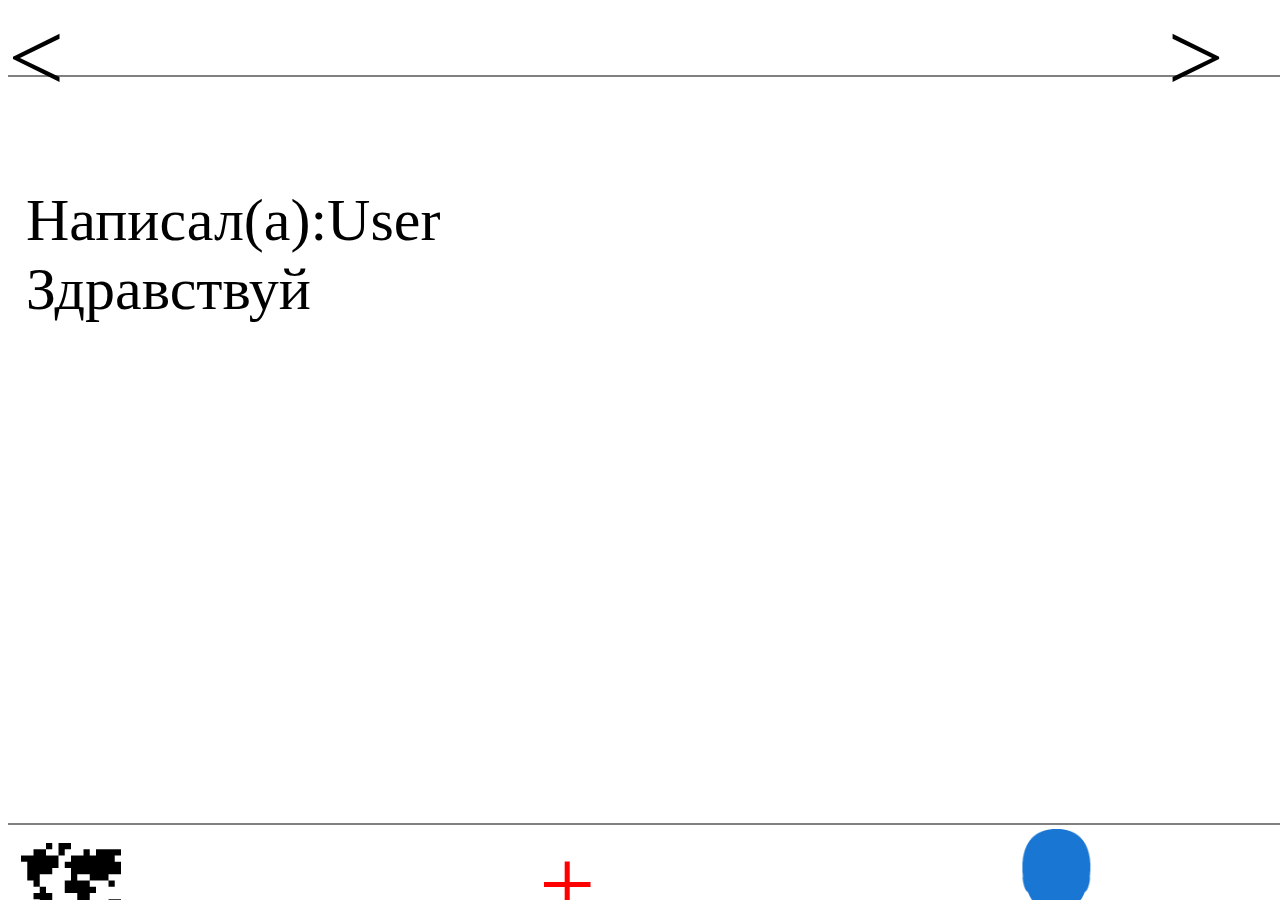
==== index.html @ 8b364e6c "Initial commit" ====
<!DOCTYPE html>
<html>
<head>
	<title>Text-Stories</title>
	<meta charset="utf-8">
	<link rel="stylesheet" type="text/css" href="index.css">
	<script type="text/javascript" src="index.js"></script>
</head>
<body onload="tell('zero')">
<div><p id="user"></p></div>

<ui style="position: fixed; top: 0; height: 5%; width: 100%; background-color: white; border-bottom: 2px solid grey; padding-bottom: 30px;">
	<li style="display: inline-block; font-size: 100px" onclick="next_tap('l')"><</li>
	<li style="display: inline-block; margin-left: 85%; font-size: 100px" onclick="next_tap('r')">></li>
    </ui>

<ui style="position: fixed;bottom: 0; height: 5%; width: 100%; background-color: white; border-top: 2px solid grey; padding-bottom: 30px;">
	<li style="display: inline-block; font-size: 100px; margin-left: 1%;" onclick="window.location='map.php'">🗺</li>
	<li style="display: inline-block; margin-left: 31.5%; font-size: 100px; color: red;" onclick="window.location='./story/'">+</li>
<li style="display: inline-block; margin-left: 30%; font-size: 100px" onclick="window.location='/user/'">👤</li>
    </ui>
</body>
</html>
---- index.css ----
p{
		position: center;
		height: 100%;
		min-width: 10%;
		padding: 20% 0px 10px 10px;
	}
	body{
		font-size: 60px
	}
	li {
    list-style-type: none; /* Убираем маркеры */
   }
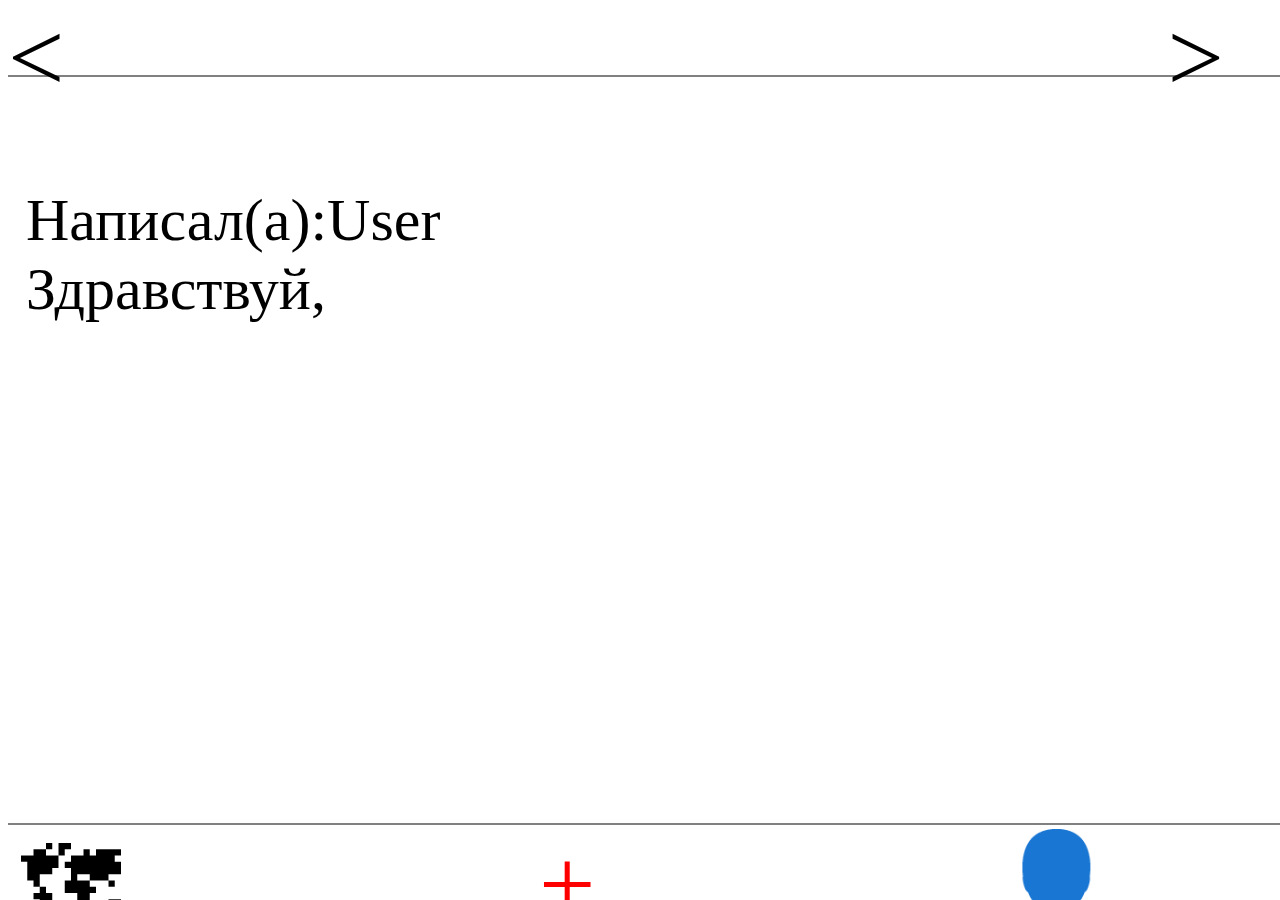
==== commit ce894476: "updated navigation bars; moved to index.css" ====
--- a/index.html
+++ b/index.html
@@ -9,15 +9,15 @@
 <body onload="tell('zero')">
 <div><p id="user"></p></div>
 
-<ui style="position: fixed; top: 0; height: 5%; width: 100%; background-color: white; border-bottom: 2px solid grey; padding-bottom: 30px;">
+<ui class="navbar-top">
 	<li style="display: inline-block; font-size: 100px" onclick="next_tap('l')"><</li>
 	<li style="display: inline-block; margin-left: 85%; font-size: 100px" onclick="next_tap('r')">></li>
-    </ui>
+</ui>
 
-<ui style="position: fixed;bottom: 0; height: 5%; width: 100%; background-color: white; border-top: 2px solid grey; padding-bottom: 30px;">
+<ui class="navbar-bottom">
 	<li style="display: inline-block; font-size: 100px; margin-left: 1%;" onclick="window.location='map.php'">🗺</li>
 	<li style="display: inline-block; margin-left: 31.5%; font-size: 100px; color: red;" onclick="window.location='./story/'">+</li>
-<li style="display: inline-block; margin-left: 30%; font-size: 100px" onclick="window.location='/user/'">👤</li>
-    </ui>
+	<li style="display: inline-block; margin-left: 30%; font-size: 100px" onclick="window.location='/user/'">👤</li>
+</ui>
 </body>
 </html>--- a/index.css
+++ b/index.css
@@ -9,4 +9,24 @@
 	}
 	li {
     list-style-type: none; /* Убираем маркеры */
-   }+   }
+
+	.navbar-top{
+		position: fixed;
+		height: 5%;
+		width: 100%;
+		background-color: white;
+		padding-bottom: 30px;
+		top:0;
+		border-bottom: gray solid 2px;
+	}
+
+	.navbar-bottom{
+		position: fixed;
+		height: 5%;
+		width: 100%;
+		background-color: white;
+		padding-bottom: 30px;
+		bottom:0;
+		border-top: gray solid 2px;
+	}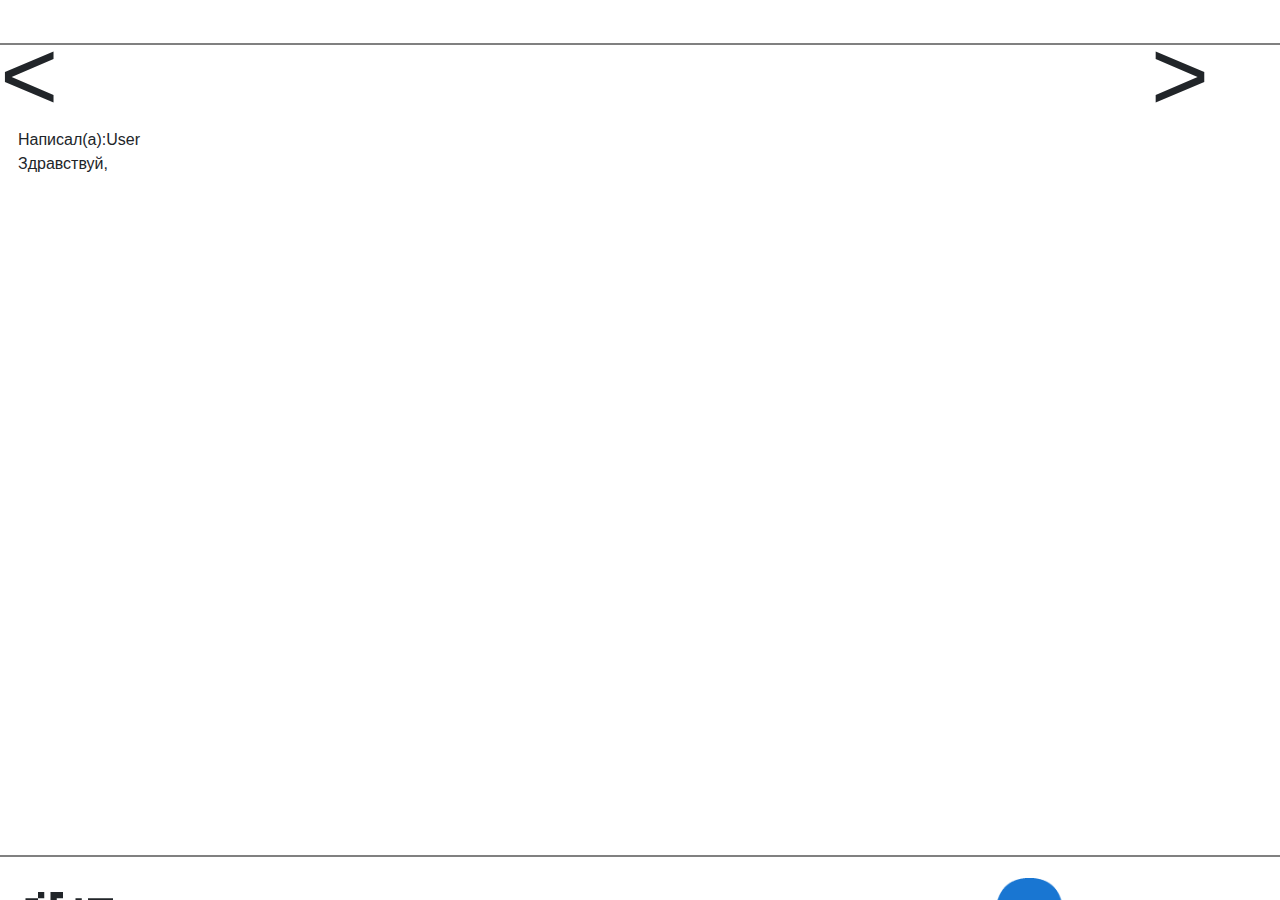
==== commit 584961cd: "Use of reboot and grid" ====
--- a/index.html
+++ b/index.html
@@ -3,8 +3,10 @@
 <head>
 	<title>Text-Stories</title>
 	<meta charset="utf-8">
-	<link rel="stylesheet" type="text/css" href="index.css">
-	<script type="text/javascript" src="index.js"></script>
+	<link rel="stylesheet" type="text/css" href="static/index.css">
+    <link rel="stylesheet" type="text/css" href="static/b-reboot.min.css">
+    <link rel="stylesheet" type="text/css" href="static/b-grid.min.css">
+	<script type="text/javascript" src="static/index.js"></script>
 </head>
 <body onload="tell('zero')">
 <div><p id="user"></p></div>
--- a/static/index.css
+++ b/static/index.css
@@ -0,0 +1,32 @@
+	p{
+		position: center;
+		height: 100%;
+		min-width: 10%;
+		padding: 20% 0px 10px 10px;
+	}
+	body{
+		font-size: 60px
+	}
+	li {
+    list-style-type: none; /* Убираем маркеры */
+   }
+
+	.navbar-top{
+		position: fixed;
+		height: 5%;
+		width: 100%;
+		background-color: white;
+		padding-bottom: 30px;
+		top:0;
+		border-bottom: gray solid 2px;
+	}
+
+	.navbar-bottom{
+		position: fixed;
+		height: 5%;
+		width: 100%;
+		background-color: white;
+		padding-bottom: 30px;
+		bottom:0;
+		border-top: gray solid 2px;
+	}--- a/static/b-reboot.min.css
+++ b/static/b-reboot.min.css
@@ -0,0 +1,8 @@
+/*!
+ * Bootstrap Reboot v4.0.0 (https://getbootstrap.com)
+ * Copyright 2011-2018 The Bootstrap Authors
+ * Copyright 2011-2018 Twitter, Inc.
+ * Licensed under MIT (https://github.com/twbs/bootstrap/blob/master/LICENSE)
+ * Forked from Normalize.css, licensed MIT (https://github.com/necolas/normalize.css/blob/master/LICENSE.md)
+ */*,::after,::before{box-sizing:border-box}html{font-family:sans-serif;line-height:1.15;-webkit-text-size-adjust:100%;-ms-text-size-adjust:100%;-ms-overflow-style:scrollbar;-webkit-tap-highlight-color:transparent}@-ms-viewport{width:device-width}article,aside,dialog,figcaption,figure,footer,header,hgroup,main,nav,section{display:block}body{margin:0;font-family:-apple-system,BlinkMacSystemFont,"Segoe UI",Roboto,"Helvetica Neue",Arial,sans-serif,"Apple Color Emoji","Segoe UI Emoji","Segoe UI Symbol";font-size:1rem;font-weight:400;line-height:1.5;color:#212529;text-align:left;background-color:#fff}[tabindex="-1"]:focus{outline:0!important}hr{box-sizing:content-box;height:0;overflow:visible}h1,h2,h3,h4,h5,h6{margin-top:0;margin-bottom:.5rem}p{margin-top:0;margin-bottom:1rem}abbr[data-original-title],abbr[title]{text-decoration:underline;-webkit-text-decoration:underline dotted;text-decoration:underline dotted;cursor:help;border-bottom:0}address{margin-bottom:1rem;font-style:normal;line-height:inherit}dl,ol,ul{margin-top:0;margin-bottom:1rem}ol ol,ol ul,ul ol,ul ul{margin-bottom:0}dt{font-weight:700}dd{margin-bottom:.5rem;margin-left:0}blockquote{margin:0 0 1rem}dfn{font-style:italic}b,strong{font-weight:bolder}small{font-size:80%}sub,sup{position:relative;font-size:75%;line-height:0;vertical-align:baseline}sub{bottom:-.25em}sup{top:-.5em}a{color:#007bff;text-decoration:none;background-color:transparent;-webkit-text-decoration-skip:objects}a:hover{color:#0056b3;text-decoration:underline}a:not([href]):not([tabindex]){color:inherit;text-decoration:none}a:not([href]):not([tabindex]):focus,a:not([href]):not([tabindex]):hover{color:inherit;text-decoration:none}a:not([href]):not([tabindex]):focus{outline:0}code,kbd,pre,samp{font-family:monospace,monospace;font-size:1em}pre{margin-top:0;margin-bottom:1rem;overflow:auto;-ms-overflow-style:scrollbar}figure{margin:0 0 1rem}img{vertical-align:middle;border-style:none}svg:not(:root){overflow:hidden}table{border-collapse:collapse}caption{padding-top:.75rem;padding-bottom:.75rem;color:#6c757d;text-align:left;caption-side:bottom}th{text-align:inherit}label{display:inline-block;margin-bottom:.5rem}button{border-radius:0}button:focus{outline:1px dotted;outline:5px auto -webkit-focus-ring-color}button,input,optgroup,select,textarea{margin:0;font-family:inherit;font-size:inherit;line-height:inherit}button,input{overflow:visible}button,select{text-transform:none}[type=reset],[type=submit],button,html [type=button]{-webkit-appearance:button}[type=button]::-moz-focus-inner,[type=reset]::-moz-focus-inner,[type=submit]::-moz-focus-inner,button::-moz-focus-inner{padding:0;border-style:none}input[type=checkbox],input[type=radio]{box-sizing:border-box;padding:0}input[type=date],input[type=datetime-local],input[type=month],input[type=time]{-webkit-appearance:listbox}textarea{overflow:auto;resize:vertical}fieldset{min-width:0;padding:0;margin:0;border:0}legend{display:block;width:100%;max-width:100%;padding:0;margin-bottom:.5rem;font-size:1.5rem;line-height:inherit;color:inherit;white-space:normal}progress{vertical-align:baseline}[type=number]::-webkit-inner-spin-button,[type=number]::-webkit-outer-spin-button{height:auto}[type=search]{outline-offset:-2px;-webkit-appearance:none}[type=search]::-webkit-search-cancel-button,[type=search]::-webkit-search-decoration{-webkit-appearance:none}::-webkit-file-upload-button{font:inherit;-webkit-appearance:button}output{display:inline-block}summary{display:list-item;cursor:pointer}template{display:none}[hidden]{display:none!important}
+/*# sourceMappingURL=b-reboot.min.css.map */--- a/static/b-grid.min.css
+++ b/static/b-grid.min.css
@@ -0,0 +1,7 @@
+/*!
+ * Bootstrap Grid v4.0.0 (https://getbootstrap.com)
+ * Copyright 2011-2018 The Bootstrap Authors
+ * Copyright 2011-2018 Twitter, Inc.
+ * Licensed under MIT (https://github.com/twbs/bootstrap/blob/master/LICENSE)
+ */@-ms-viewport{width:device-width}html{box-sizing:border-box;-ms-overflow-style:scrollbar}*,::after,::before{box-sizing:inherit}.container{width:100%;padding-right:15px;padding-left:15px;margin-right:auto;margin-left:auto}@media (min-width:576px){.container{max-width:540px}}@media (min-width:768px){.container{max-width:720px}}@media (min-width:992px){.container{max-width:960px}}@media (min-width:1200px){.container{max-width:1140px}}.container-fluid{width:100%;padding-right:15px;padding-left:15px;margin-right:auto;margin-left:auto}.row{display:-webkit-box;display:-ms-flexbox;display:flex;-ms-flex-wrap:wrap;flex-wrap:wrap;margin-right:-15px;margin-left:-15px}.no-gutters{margin-right:0;margin-left:0}.no-gutters>.col,.no-gutters>[class*=col-]{padding-right:0;padding-left:0}.col,.col-1,.col-10,.col-11,.col-12,.col-2,.col-3,.col-4,.col-5,.col-6,.col-7,.col-8,.col-9,.col-auto,.col-lg,.col-lg-1,.col-lg-10,.col-lg-11,.col-lg-12,.col-lg-2,.col-lg-3,.col-lg-4,.col-lg-5,.col-lg-6,.col-lg-7,.col-lg-8,.col-lg-9,.col-lg-auto,.col-md,.col-md-1,.col-md-10,.col-md-11,.col-md-12,.col-md-2,.col-md-3,.col-md-4,.col-md-5,.col-md-6,.col-md-7,.col-md-8,.col-md-9,.col-md-auto,.col-sm,.col-sm-1,.col-sm-10,.col-sm-11,.col-sm-12,.col-sm-2,.col-sm-3,.col-sm-4,.col-sm-5,.col-sm-6,.col-sm-7,.col-sm-8,.col-sm-9,.col-sm-auto,.col-xl,.col-xl-1,.col-xl-10,.col-xl-11,.col-xl-12,.col-xl-2,.col-xl-3,.col-xl-4,.col-xl-5,.col-xl-6,.col-xl-7,.col-xl-8,.col-xl-9,.col-xl-auto{position:relative;width:100%;min-height:1px;padding-right:15px;padding-left:15px}.col{-ms-flex-preferred-size:0;flex-basis:0;-webkit-box-flex:1;-ms-flex-positive:1;flex-grow:1;max-width:100%}.col-auto{-webkit-box-flex:0;-ms-flex:0 0 auto;flex:0 0 auto;width:auto;max-width:none}.col-1{-webkit-box-flex:0;-ms-flex:0 0 8.333333%;flex:0 0 8.333333%;max-width:8.333333%}.col-2{-webkit-box-flex:0;-ms-flex:0 0 16.666667%;flex:0 0 16.666667%;max-width:16.666667%}.col-3{-webkit-box-flex:0;-ms-flex:0 0 25%;flex:0 0 25%;max-width:25%}.col-4{-webkit-box-flex:0;-ms-flex:0 0 33.333333%;flex:0 0 33.333333%;max-width:33.333333%}.col-5{-webkit-box-flex:0;-ms-flex:0 0 41.666667%;flex:0 0 41.666667%;max-width:41.666667%}.col-6{-webkit-box-flex:0;-ms-flex:0 0 50%;flex:0 0 50%;max-width:50%}.col-7{-webkit-box-flex:0;-ms-flex:0 0 58.333333%;flex:0 0 58.333333%;max-width:58.333333%}.col-8{-webkit-box-flex:0;-ms-flex:0 0 66.666667%;flex:0 0 66.666667%;max-width:66.666667%}.col-9{-webkit-box-flex:0;-ms-flex:0 0 75%;flex:0 0 75%;max-width:75%}.col-10{-webkit-box-flex:0;-ms-flex:0 0 83.333333%;flex:0 0 83.333333%;max-width:83.333333%}.col-11{-webkit-box-flex:0;-ms-flex:0 0 91.666667%;flex:0 0 91.666667%;max-width:91.666667%}.col-12{-webkit-box-flex:0;-ms-flex:0 0 100%;flex:0 0 100%;max-width:100%}.order-first{-webkit-box-ordinal-group:0;-ms-flex-order:-1;order:-1}.order-last{-webkit-box-ordinal-group:14;-ms-flex-order:13;order:13}.order-0{-webkit-box-ordinal-group:1;-ms-flex-order:0;order:0}.order-1{-webkit-box-ordinal-group:2;-ms-flex-order:1;order:1}.order-2{-webkit-box-ordinal-group:3;-ms-flex-order:2;order:2}.order-3{-webkit-box-ordinal-group:4;-ms-flex-order:3;order:3}.order-4{-webkit-box-ordinal-group:5;-ms-flex-order:4;order:4}.order-5{-webkit-box-ordinal-group:6;-ms-flex-order:5;order:5}.order-6{-webkit-box-ordinal-group:7;-ms-flex-order:6;order:6}.order-7{-webkit-box-ordinal-group:8;-ms-flex-order:7;order:7}.order-8{-webkit-box-ordinal-group:9;-ms-flex-order:8;order:8}.order-9{-webkit-box-ordinal-group:10;-ms-flex-order:9;order:9}.order-10{-webkit-box-ordinal-group:11;-ms-flex-order:10;order:10}.order-11{-webkit-box-ordinal-group:12;-ms-flex-order:11;order:11}.order-12{-webkit-box-ordinal-group:13;-ms-flex-order:12;order:12}.offset-1{margin-left:8.333333%}.offset-2{margin-left:16.666667%}.offset-3{margin-left:25%}.offset-4{margin-left:33.333333%}.offset-5{margin-left:41.666667%}.offset-6{margin-left:50%}.offset-7{margin-left:58.333333%}.offset-8{margin-left:66.666667%}.offset-9{margin-left:75%}.offset-10{margin-left:83.333333%}.offset-11{margin-left:91.666667%}@media (min-width:576px){.col-sm{-ms-flex-preferred-size:0;flex-basis:0;-webkit-box-flex:1;-ms-flex-positive:1;flex-grow:1;max-width:100%}.col-sm-auto{-webkit-box-flex:0;-ms-flex:0 0 auto;flex:0 0 auto;width:auto;max-width:none}.col-sm-1{-webkit-box-flex:0;-ms-flex:0 0 8.333333%;flex:0 0 8.333333%;max-width:8.333333%}.col-sm-2{-webkit-box-flex:0;-ms-flex:0 0 16.666667%;flex:0 0 16.666667%;max-width:16.666667%}.col-sm-3{-webkit-box-flex:0;-ms-flex:0 0 25%;flex:0 0 25%;max-width:25%}.col-sm-4{-webkit-box-flex:0;-ms-flex:0 0 33.333333%;flex:0 0 33.333333%;max-width:33.333333%}.col-sm-5{-webkit-box-flex:0;-ms-flex:0 0 41.666667%;flex:0 0 41.666667%;max-width:41.666667%}.col-sm-6{-webkit-box-flex:0;-ms-flex:0 0 50%;flex:0 0 50%;max-width:50%}.col-sm-7{-webkit-box-flex:0;-ms-flex:0 0 58.333333%;flex:0 0 58.333333%;max-width:58.333333%}.col-sm-8{-webkit-box-flex:0;-ms-flex:0 0 66.666667%;flex:0 0 66.666667%;max-width:66.666667%}.col-sm-9{-webkit-box-flex:0;-ms-flex:0 0 75%;flex:0 0 75%;max-width:75%}.col-sm-10{-webkit-box-flex:0;-ms-flex:0 0 83.333333%;flex:0 0 83.333333%;max-width:83.333333%}.col-sm-11{-webkit-box-flex:0;-ms-flex:0 0 91.666667%;flex:0 0 91.666667%;max-width:91.666667%}.col-sm-12{-webkit-box-flex:0;-ms-flex:0 0 100%;flex:0 0 100%;max-width:100%}.order-sm-first{-webkit-box-ordinal-group:0;-ms-flex-order:-1;order:-1}.order-sm-last{-webkit-box-ordinal-group:14;-ms-flex-order:13;order:13}.order-sm-0{-webkit-box-ordinal-group:1;-ms-flex-order:0;order:0}.order-sm-1{-webkit-box-ordinal-group:2;-ms-flex-order:1;order:1}.order-sm-2{-webkit-box-ordinal-group:3;-ms-flex-order:2;order:2}.order-sm-3{-webkit-box-ordinal-group:4;-ms-flex-order:3;order:3}.order-sm-4{-webkit-box-ordinal-group:5;-ms-flex-order:4;order:4}.order-sm-5{-webkit-box-ordinal-group:6;-ms-flex-order:5;order:5}.order-sm-6{-webkit-box-ordinal-group:7;-ms-flex-order:6;order:6}.order-sm-7{-webkit-box-ordinal-group:8;-ms-flex-order:7;order:7}.order-sm-8{-webkit-box-ordinal-group:9;-ms-flex-order:8;order:8}.order-sm-9{-webkit-box-ordinal-group:10;-ms-flex-order:9;order:9}.order-sm-10{-webkit-box-ordinal-group:11;-ms-flex-order:10;order:10}.order-sm-11{-webkit-box-ordinal-group:12;-ms-flex-order:11;order:11}.order-sm-12{-webkit-box-ordinal-group:13;-ms-flex-order:12;order:12}.offset-sm-0{margin-left:0}.offset-sm-1{margin-left:8.333333%}.offset-sm-2{margin-left:16.666667%}.offset-sm-3{margin-left:25%}.offset-sm-4{margin-left:33.333333%}.offset-sm-5{margin-left:41.666667%}.offset-sm-6{margin-left:50%}.offset-sm-7{margin-left:58.333333%}.offset-sm-8{margin-left:66.666667%}.offset-sm-9{margin-left:75%}.offset-sm-10{margin-left:83.333333%}.offset-sm-11{margin-left:91.666667%}}@media (min-width:768px){.col-md{-ms-flex-preferred-size:0;flex-basis:0;-webkit-box-flex:1;-ms-flex-positive:1;flex-grow:1;max-width:100%}.col-md-auto{-webkit-box-flex:0;-ms-flex:0 0 auto;flex:0 0 auto;width:auto;max-width:none}.col-md-1{-webkit-box-flex:0;-ms-flex:0 0 8.333333%;flex:0 0 8.333333%;max-width:8.333333%}.col-md-2{-webkit-box-flex:0;-ms-flex:0 0 16.666667%;flex:0 0 16.666667%;max-width:16.666667%}.col-md-3{-webkit-box-flex:0;-ms-flex:0 0 25%;flex:0 0 25%;max-width:25%}.col-md-4{-webkit-box-flex:0;-ms-flex:0 0 33.333333%;flex:0 0 33.333333%;max-width:33.333333%}.col-md-5{-webkit-box-flex:0;-ms-flex:0 0 41.666667%;flex:0 0 41.666667%;max-width:41.666667%}.col-md-6{-webkit-box-flex:0;-ms-flex:0 0 50%;flex:0 0 50%;max-width:50%}.col-md-7{-webkit-box-flex:0;-ms-flex:0 0 58.333333%;flex:0 0 58.333333%;max-width:58.333333%}.col-md-8{-webkit-box-flex:0;-ms-flex:0 0 66.666667%;flex:0 0 66.666667%;max-width:66.666667%}.col-md-9{-webkit-box-flex:0;-ms-flex:0 0 75%;flex:0 0 75%;max-width:75%}.col-md-10{-webkit-box-flex:0;-ms-flex:0 0 83.333333%;flex:0 0 83.333333%;max-width:83.333333%}.col-md-11{-webkit-box-flex:0;-ms-flex:0 0 91.666667%;flex:0 0 91.666667%;max-width:91.666667%}.col-md-12{-webkit-box-flex:0;-ms-flex:0 0 100%;flex:0 0 100%;max-width:100%}.order-md-first{-webkit-box-ordinal-group:0;-ms-flex-order:-1;order:-1}.order-md-last{-webkit-box-ordinal-group:14;-ms-flex-order:13;order:13}.order-md-0{-webkit-box-ordinal-group:1;-ms-flex-order:0;order:0}.order-md-1{-webkit-box-ordinal-group:2;-ms-flex-order:1;order:1}.order-md-2{-webkit-box-ordinal-group:3;-ms-flex-order:2;order:2}.order-md-3{-webkit-box-ordinal-group:4;-ms-flex-order:3;order:3}.order-md-4{-webkit-box-ordinal-group:5;-ms-flex-order:4;order:4}.order-md-5{-webkit-box-ordinal-group:6;-ms-flex-order:5;order:5}.order-md-6{-webkit-box-ordinal-group:7;-ms-flex-order:6;order:6}.order-md-7{-webkit-box-ordinal-group:8;-ms-flex-order:7;order:7}.order-md-8{-webkit-box-ordinal-group:9;-ms-flex-order:8;order:8}.order-md-9{-webkit-box-ordinal-group:10;-ms-flex-order:9;order:9}.order-md-10{-webkit-box-ordinal-group:11;-ms-flex-order:10;order:10}.order-md-11{-webkit-box-ordinal-group:12;-ms-flex-order:11;order:11}.order-md-12{-webkit-box-ordinal-group:13;-ms-flex-order:12;order:12}.offset-md-0{margin-left:0}.offset-md-1{margin-left:8.333333%}.offset-md-2{margin-left:16.666667%}.offset-md-3{margin-left:25%}.offset-md-4{margin-left:33.333333%}.offset-md-5{margin-left:41.666667%}.offset-md-6{margin-left:50%}.offset-md-7{margin-left:58.333333%}.offset-md-8{margin-left:66.666667%}.offset-md-9{margin-left:75%}.offset-md-10{margin-left:83.333333%}.offset-md-11{margin-left:91.666667%}}@media (min-width:992px){.col-lg{-ms-flex-preferred-size:0;flex-basis:0;-webkit-box-flex:1;-ms-flex-positive:1;flex-grow:1;max-width:100%}.col-lg-auto{-webkit-box-flex:0;-ms-flex:0 0 auto;flex:0 0 auto;width:auto;max-width:none}.col-lg-1{-webkit-box-flex:0;-ms-flex:0 0 8.333333%;flex:0 0 8.333333%;max-width:8.333333%}.col-lg-2{-webkit-box-flex:0;-ms-flex:0 0 16.666667%;flex:0 0 16.666667%;max-width:16.666667%}.col-lg-3{-webkit-box-flex:0;-ms-flex:0 0 25%;flex:0 0 25%;max-width:25%}.col-lg-4{-webkit-box-flex:0;-ms-flex:0 0 33.333333%;flex:0 0 33.333333%;max-width:33.333333%}.col-lg-5{-webkit-box-flex:0;-ms-flex:0 0 41.666667%;flex:0 0 41.666667%;max-width:41.666667%}.col-lg-6{-webkit-box-flex:0;-ms-flex:0 0 50%;flex:0 0 50%;max-width:50%}.col-lg-7{-webkit-box-flex:0;-ms-flex:0 0 58.333333%;flex:0 0 58.333333%;max-width:58.333333%}.col-lg-8{-webkit-box-flex:0;-ms-flex:0 0 66.666667%;flex:0 0 66.666667%;max-width:66.666667%}.col-lg-9{-webkit-box-flex:0;-ms-flex:0 0 75%;flex:0 0 75%;max-width:75%}.col-lg-10{-webkit-box-flex:0;-ms-flex:0 0 83.333333%;flex:0 0 83.333333%;max-width:83.333333%}.col-lg-11{-webkit-box-flex:0;-ms-flex:0 0 91.666667%;flex:0 0 91.666667%;max-width:91.666667%}.col-lg-12{-webkit-box-flex:0;-ms-flex:0 0 100%;flex:0 0 100%;max-width:100%}.order-lg-first{-webkit-box-ordinal-group:0;-ms-flex-order:-1;order:-1}.order-lg-last{-webkit-box-ordinal-group:14;-ms-flex-order:13;order:13}.order-lg-0{-webkit-box-ordinal-group:1;-ms-flex-order:0;order:0}.order-lg-1{-webkit-box-ordinal-group:2;-ms-flex-order:1;order:1}.order-lg-2{-webkit-box-ordinal-group:3;-ms-flex-order:2;order:2}.order-lg-3{-webkit-box-ordinal-group:4;-ms-flex-order:3;order:3}.order-lg-4{-webkit-box-ordinal-group:5;-ms-flex-order:4;order:4}.order-lg-5{-webkit-box-ordinal-group:6;-ms-flex-order:5;order:5}.order-lg-6{-webkit-box-ordinal-group:7;-ms-flex-order:6;order:6}.order-lg-7{-webkit-box-ordinal-group:8;-ms-flex-order:7;order:7}.order-lg-8{-webkit-box-ordinal-group:9;-ms-flex-order:8;order:8}.order-lg-9{-webkit-box-ordinal-group:10;-ms-flex-order:9;order:9}.order-lg-10{-webkit-box-ordinal-group:11;-ms-flex-order:10;order:10}.order-lg-11{-webkit-box-ordinal-group:12;-ms-flex-order:11;order:11}.order-lg-12{-webkit-box-ordinal-group:13;-ms-flex-order:12;order:12}.offset-lg-0{margin-left:0}.offset-lg-1{margin-left:8.333333%}.offset-lg-2{margin-left:16.666667%}.offset-lg-3{margin-left:25%}.offset-lg-4{margin-left:33.333333%}.offset-lg-5{margin-left:41.666667%}.offset-lg-6{margin-left:50%}.offset-lg-7{margin-left:58.333333%}.offset-lg-8{margin-left:66.666667%}.offset-lg-9{margin-left:75%}.offset-lg-10{margin-left:83.333333%}.offset-lg-11{margin-left:91.666667%}}@media (min-width:1200px){.col-xl{-ms-flex-preferred-size:0;flex-basis:0;-webkit-box-flex:1;-ms-flex-positive:1;flex-grow:1;max-width:100%}.col-xl-auto{-webkit-box-flex:0;-ms-flex:0 0 auto;flex:0 0 auto;width:auto;max-width:none}.col-xl-1{-webkit-box-flex:0;-ms-flex:0 0 8.333333%;flex:0 0 8.333333%;max-width:8.333333%}.col-xl-2{-webkit-box-flex:0;-ms-flex:0 0 16.666667%;flex:0 0 16.666667%;max-width:16.666667%}.col-xl-3{-webkit-box-flex:0;-ms-flex:0 0 25%;flex:0 0 25%;max-width:25%}.col-xl-4{-webkit-box-flex:0;-ms-flex:0 0 33.333333%;flex:0 0 33.333333%;max-width:33.333333%}.col-xl-5{-webkit-box-flex:0;-ms-flex:0 0 41.666667%;flex:0 0 41.666667%;max-width:41.666667%}.col-xl-6{-webkit-box-flex:0;-ms-flex:0 0 50%;flex:0 0 50%;max-width:50%}.col-xl-7{-webkit-box-flex:0;-ms-flex:0 0 58.333333%;flex:0 0 58.333333%;max-width:58.333333%}.col-xl-8{-webkit-box-flex:0;-ms-flex:0 0 66.666667%;flex:0 0 66.666667%;max-width:66.666667%}.col-xl-9{-webkit-box-flex:0;-ms-flex:0 0 75%;flex:0 0 75%;max-width:75%}.col-xl-10{-webkit-box-flex:0;-ms-flex:0 0 83.333333%;flex:0 0 83.333333%;max-width:83.333333%}.col-xl-11{-webkit-box-flex:0;-ms-flex:0 0 91.666667%;flex:0 0 91.666667%;max-width:91.666667%}.col-xl-12{-webkit-box-flex:0;-ms-flex:0 0 100%;flex:0 0 100%;max-width:100%}.order-xl-first{-webkit-box-ordinal-group:0;-ms-flex-order:-1;order:-1}.order-xl-last{-webkit-box-ordinal-group:14;-ms-flex-order:13;order:13}.order-xl-0{-webkit-box-ordinal-group:1;-ms-flex-order:0;order:0}.order-xl-1{-webkit-box-ordinal-group:2;-ms-flex-order:1;order:1}.order-xl-2{-webkit-box-ordinal-group:3;-ms-flex-order:2;order:2}.order-xl-3{-webkit-box-ordinal-group:4;-ms-flex-order:3;order:3}.order-xl-4{-webkit-box-ordinal-group:5;-ms-flex-order:4;order:4}.order-xl-5{-webkit-box-ordinal-group:6;-ms-flex-order:5;order:5}.order-xl-6{-webkit-box-ordinal-group:7;-ms-flex-order:6;order:6}.order-xl-7{-webkit-box-ordinal-group:8;-ms-flex-order:7;order:7}.order-xl-8{-webkit-box-ordinal-group:9;-ms-flex-order:8;order:8}.order-xl-9{-webkit-box-ordinal-group:10;-ms-flex-order:9;order:9}.order-xl-10{-webkit-box-ordinal-group:11;-ms-flex-order:10;order:10}.order-xl-11{-webkit-box-ordinal-group:12;-ms-flex-order:11;order:11}.order-xl-12{-webkit-box-ordinal-group:13;-ms-flex-order:12;order:12}.offset-xl-0{margin-left:0}.offset-xl-1{margin-left:8.333333%}.offset-xl-2{margin-left:16.666667%}.offset-xl-3{margin-left:25%}.offset-xl-4{margin-left:33.333333%}.offset-xl-5{margin-left:41.666667%}.offset-xl-6{margin-left:50%}.offset-xl-7{margin-left:58.333333%}.offset-xl-8{margin-left:66.666667%}.offset-xl-9{margin-left:75%}.offset-xl-10{margin-left:83.333333%}.offset-xl-11{margin-left:91.666667%}}.d-none{display:none!important}.d-inline{display:inline!important}.d-inline-block{display:inline-block!important}.d-block{display:block!important}.d-table{display:table!important}.d-table-row{display:table-row!important}.d-table-cell{display:table-cell!important}.d-flex{display:-webkit-box!important;display:-ms-flexbox!important;display:flex!important}.d-inline-flex{display:-webkit-inline-box!important;display:-ms-inline-flexbox!important;display:inline-flex!important}@media (min-width:576px){.d-sm-none{display:none!important}.d-sm-inline{display:inline!important}.d-sm-inline-block{display:inline-block!important}.d-sm-block{display:block!important}.d-sm-table{display:table!important}.d-sm-table-row{display:table-row!important}.d-sm-table-cell{display:table-cell!important}.d-sm-flex{display:-webkit-box!important;display:-ms-flexbox!important;display:flex!important}.d-sm-inline-flex{display:-webkit-inline-box!important;display:-ms-inline-flexbox!important;display:inline-flex!important}}@media (min-width:768px){.d-md-none{display:none!important}.d-md-inline{display:inline!important}.d-md-inline-block{display:inline-block!important}.d-md-block{display:block!important}.d-md-table{display:table!important}.d-md-table-row{display:table-row!important}.d-md-table-cell{display:table-cell!important}.d-md-flex{display:-webkit-box!important;display:-ms-flexbox!important;display:flex!important}.d-md-inline-flex{display:-webkit-inline-box!important;display:-ms-inline-flexbox!important;display:inline-flex!important}}@media (min-width:992px){.d-lg-none{display:none!important}.d-lg-inline{display:inline!important}.d-lg-inline-block{display:inline-block!important}.d-lg-block{display:block!important}.d-lg-table{display:table!important}.d-lg-table-row{display:table-row!important}.d-lg-table-cell{display:table-cell!important}.d-lg-flex{display:-webkit-box!important;display:-ms-flexbox!important;display:flex!important}.d-lg-inline-flex{display:-webkit-inline-box!important;display:-ms-inline-flexbox!important;display:inline-flex!important}}@media (min-width:1200px){.d-xl-none{display:none!important}.d-xl-inline{display:inline!important}.d-xl-inline-block{display:inline-block!important}.d-xl-block{display:block!important}.d-xl-table{display:table!important}.d-xl-table-row{display:table-row!important}.d-xl-table-cell{display:table-cell!important}.d-xl-flex{display:-webkit-box!important;display:-ms-flexbox!important;display:flex!important}.d-xl-inline-flex{display:-webkit-inline-box!important;display:-ms-inline-flexbox!important;display:inline-flex!important}}@media print{.d-print-none{display:none!important}.d-print-inline{display:inline!important}.d-print-inline-block{display:inline-block!important}.d-print-block{display:block!important}.d-print-table{display:table!important}.d-print-table-row{display:table-row!important}.d-print-table-cell{display:table-cell!important}.d-print-flex{display:-webkit-box!important;display:-ms-flexbox!important;display:flex!important}.d-print-inline-flex{display:-webkit-inline-box!important;display:-ms-inline-flexbox!important;display:inline-flex!important}}.flex-row{-webkit-box-orient:horizontal!important;-webkit-box-direction:normal!important;-ms-flex-direction:row!important;flex-direction:row!important}.flex-column{-webkit-box-orient:vertical!important;-webkit-box-direction:normal!important;-ms-flex-direction:column!important;flex-direction:column!important}.flex-row-reverse{-webkit-box-orient:horizontal!important;-webkit-box-direction:reverse!important;-ms-flex-direction:row-reverse!important;flex-direction:row-reverse!important}.flex-column-reverse{-webkit-box-orient:vertical!important;-webkit-box-direction:reverse!important;-ms-flex-direction:column-reverse!important;flex-direction:column-reverse!important}.flex-wrap{-ms-flex-wrap:wrap!important;flex-wrap:wrap!important}.flex-nowrap{-ms-flex-wrap:nowrap!important;flex-wrap:nowrap!important}.flex-wrap-reverse{-ms-flex-wrap:wrap-reverse!important;flex-wrap:wrap-reverse!important}.justify-content-start{-webkit-box-pack:start!important;-ms-flex-pack:start!important;justify-content:flex-start!important}.justify-content-end{-webkit-box-pack:end!important;-ms-flex-pack:end!important;justify-content:flex-end!important}.justify-content-center{-webkit-box-pack:center!important;-ms-flex-pack:center!important;justify-content:center!important}.justify-content-between{-webkit-box-pack:justify!important;-ms-flex-pack:justify!important;justify-content:space-between!important}.justify-content-around{-ms-flex-pack:distribute!important;justify-content:space-around!important}.align-items-start{-webkit-box-align:start!important;-ms-flex-align:start!important;align-items:flex-start!important}.align-items-end{-webkit-box-align:end!important;-ms-flex-align:end!important;align-items:flex-end!important}.align-items-center{-webkit-box-align:center!important;-ms-flex-align:center!important;align-items:center!important}.align-items-baseline{-webkit-box-align:baseline!important;-ms-flex-align:baseline!important;align-items:baseline!important}.align-items-stretch{-webkit-box-align:stretch!important;-ms-flex-align:stretch!important;align-items:stretch!important}.align-content-start{-ms-flex-line-pack:start!important;align-content:flex-start!important}.align-content-end{-ms-flex-line-pack:end!important;align-content:flex-end!important}.align-content-center{-ms-flex-line-pack:center!important;align-content:center!important}.align-content-between{-ms-flex-line-pack:justify!important;align-content:space-between!important}.align-content-around{-ms-flex-line-pack:distribute!important;align-content:space-around!important}.align-content-stretch{-ms-flex-line-pack:stretch!important;align-content:stretch!important}.align-self-auto{-ms-flex-item-align:auto!important;align-self:auto!important}.align-self-start{-ms-flex-item-align:start!important;align-self:flex-start!important}.align-self-end{-ms-flex-item-align:end!important;align-self:flex-end!important}.align-self-center{-ms-flex-item-align:center!important;align-self:center!important}.align-self-baseline{-ms-flex-item-align:baseline!important;align-self:baseline!important}.align-self-stretch{-ms-flex-item-align:stretch!important;align-self:stretch!important}@media (min-width:576px){.flex-sm-row{-webkit-box-orient:horizontal!important;-webkit-box-direction:normal!important;-ms-flex-direction:row!important;flex-direction:row!important}.flex-sm-column{-webkit-box-orient:vertical!important;-webkit-box-direction:normal!important;-ms-flex-direction:column!important;flex-direction:column!important}.flex-sm-row-reverse{-webkit-box-orient:horizontal!important;-webkit-box-direction:reverse!important;-ms-flex-direction:row-reverse!important;flex-direction:row-reverse!important}.flex-sm-column-reverse{-webkit-box-orient:vertical!important;-webkit-box-direction:reverse!important;-ms-flex-direction:column-reverse!important;flex-direction:column-reverse!important}.flex-sm-wrap{-ms-flex-wrap:wrap!important;flex-wrap:wrap!important}.flex-sm-nowrap{-ms-flex-wrap:nowrap!important;flex-wrap:nowrap!important}.flex-sm-wrap-reverse{-ms-flex-wrap:wrap-reverse!important;flex-wrap:wrap-reverse!important}.justify-content-sm-start{-webkit-box-pack:start!important;-ms-flex-pack:start!important;justify-content:flex-start!important}.justify-content-sm-end{-webkit-box-pack:end!important;-ms-flex-pack:end!important;justify-content:flex-end!important}.justify-content-sm-center{-webkit-box-pack:center!important;-ms-flex-pack:center!important;justify-content:center!important}.justify-content-sm-between{-webkit-box-pack:justify!important;-ms-flex-pack:justify!important;justify-content:space-between!important}.justify-content-sm-around{-ms-flex-pack:distribute!important;justify-content:space-around!important}.align-items-sm-start{-webkit-box-align:start!important;-ms-flex-align:start!important;align-items:flex-start!important}.align-items-sm-end{-webkit-box-align:end!important;-ms-flex-align:end!important;align-items:flex-end!important}.align-items-sm-center{-webkit-box-align:center!important;-ms-flex-align:center!important;align-items:center!important}.align-items-sm-baseline{-webkit-box-align:baseline!important;-ms-flex-align:baseline!important;align-items:baseline!important}.align-items-sm-stretch{-webkit-box-align:stretch!important;-ms-flex-align:stretch!important;align-items:stretch!important}.align-content-sm-start{-ms-flex-line-pack:start!important;align-content:flex-start!important}.align-content-sm-end{-ms-flex-line-pack:end!important;align-content:flex-end!important}.align-content-sm-center{-ms-flex-line-pack:center!important;align-content:center!important}.align-content-sm-between{-ms-flex-line-pack:justify!important;align-content:space-between!important}.align-content-sm-around{-ms-flex-line-pack:distribute!important;align-content:space-around!important}.align-content-sm-stretch{-ms-flex-line-pack:stretch!important;align-content:stretch!important}.align-self-sm-auto{-ms-flex-item-align:auto!important;align-self:auto!important}.align-self-sm-start{-ms-flex-item-align:start!important;align-self:flex-start!important}.align-self-sm-end{-ms-flex-item-align:end!important;align-self:flex-end!important}.align-self-sm-center{-ms-flex-item-align:center!important;align-self:center!important}.align-self-sm-baseline{-ms-flex-item-align:baseline!important;align-self:baseline!important}.align-self-sm-stretch{-ms-flex-item-align:stretch!important;align-self:stretch!important}}@media (min-width:768px){.flex-md-row{-webkit-box-orient:horizontal!important;-webkit-box-direction:normal!important;-ms-flex-direction:row!important;flex-direction:row!important}.flex-md-column{-webkit-box-orient:vertical!important;-webkit-box-direction:normal!important;-ms-flex-direction:column!important;flex-direction:column!important}.flex-md-row-reverse{-webkit-box-orient:horizontal!important;-webkit-box-direction:reverse!important;-ms-flex-direction:row-reverse!important;flex-direction:row-reverse!important}.flex-md-column-reverse{-webkit-box-orient:vertical!important;-webkit-box-direction:reverse!important;-ms-flex-direction:column-reverse!important;flex-direction:column-reverse!important}.flex-md-wrap{-ms-flex-wrap:wrap!important;flex-wrap:wrap!important}.flex-md-nowrap{-ms-flex-wrap:nowrap!important;flex-wrap:nowrap!important}.flex-md-wrap-reverse{-ms-flex-wrap:wrap-reverse!important;flex-wrap:wrap-reverse!important}.justify-content-md-start{-webkit-box-pack:start!important;-ms-flex-pack:start!important;justify-content:flex-start!important}.justify-content-md-end{-webkit-box-pack:end!important;-ms-flex-pack:end!important;justify-content:flex-end!important}.justify-content-md-center{-webkit-box-pack:center!important;-ms-flex-pack:center!important;justify-content:center!important}.justify-content-md-between{-webkit-box-pack:justify!important;-ms-flex-pack:justify!important;justify-content:space-between!important}.justify-content-md-around{-ms-flex-pack:distribute!important;justify-content:space-around!important}.align-items-md-start{-webkit-box-align:start!important;-ms-flex-align:start!important;align-items:flex-start!important}.align-items-md-end{-webkit-box-align:end!important;-ms-flex-align:end!important;align-items:flex-end!important}.align-items-md-center{-webkit-box-align:center!important;-ms-flex-align:center!important;align-items:center!important}.align-items-md-baseline{-webkit-box-align:baseline!important;-ms-flex-align:baseline!important;align-items:baseline!important}.align-items-md-stretch{-webkit-box-align:stretch!important;-ms-flex-align:stretch!important;align-items:stretch!important}.align-content-md-start{-ms-flex-line-pack:start!important;align-content:flex-start!important}.align-content-md-end{-ms-flex-line-pack:end!important;align-content:flex-end!important}.align-content-md-center{-ms-flex-line-pack:center!important;align-content:center!important}.align-content-md-between{-ms-flex-line-pack:justify!important;align-content:space-between!important}.align-content-md-around{-ms-flex-line-pack:distribute!important;align-content:space-around!important}.align-content-md-stretch{-ms-flex-line-pack:stretch!important;align-content:stretch!important}.align-self-md-auto{-ms-flex-item-align:auto!important;align-self:auto!important}.align-self-md-start{-ms-flex-item-align:start!important;align-self:flex-start!important}.align-self-md-end{-ms-flex-item-align:end!important;align-self:flex-end!important}.align-self-md-center{-ms-flex-item-align:center!important;align-self:center!important}.align-self-md-baseline{-ms-flex-item-align:baseline!important;align-self:baseline!important}.align-self-md-stretch{-ms-flex-item-align:stretch!important;align-self:stretch!important}}@media (min-width:992px){.flex-lg-row{-webkit-box-orient:horizontal!important;-webkit-box-direction:normal!important;-ms-flex-direction:row!important;flex-direction:row!important}.flex-lg-column{-webkit-box-orient:vertical!important;-webkit-box-direction:normal!important;-ms-flex-direction:column!important;flex-direction:column!important}.flex-lg-row-reverse{-webkit-box-orient:horizontal!important;-webkit-box-direction:reverse!important;-ms-flex-direction:row-reverse!important;flex-direction:row-reverse!important}.flex-lg-column-reverse{-webkit-box-orient:vertical!important;-webkit-box-direction:reverse!important;-ms-flex-direction:column-reverse!important;flex-direction:column-reverse!important}.flex-lg-wrap{-ms-flex-wrap:wrap!important;flex-wrap:wrap!important}.flex-lg-nowrap{-ms-flex-wrap:nowrap!important;flex-wrap:nowrap!important}.flex-lg-wrap-reverse{-ms-flex-wrap:wrap-reverse!important;flex-wrap:wrap-reverse!important}.justify-content-lg-start{-webkit-box-pack:start!important;-ms-flex-pack:start!important;justify-content:flex-start!important}.justify-content-lg-end{-webkit-box-pack:end!important;-ms-flex-pack:end!important;justify-content:flex-end!important}.justify-content-lg-center{-webkit-box-pack:center!important;-ms-flex-pack:center!important;justify-content:center!important}.justify-content-lg-between{-webkit-box-pack:justify!important;-ms-flex-pack:justify!important;justify-content:space-between!important}.justify-content-lg-around{-ms-flex-pack:distribute!important;justify-content:space-around!important}.align-items-lg-start{-webkit-box-align:start!important;-ms-flex-align:start!important;align-items:flex-start!important}.align-items-lg-end{-webkit-box-align:end!important;-ms-flex-align:end!important;align-items:flex-end!important}.align-items-lg-center{-webkit-box-align:center!important;-ms-flex-align:center!important;align-items:center!important}.align-items-lg-baseline{-webkit-box-align:baseline!important;-ms-flex-align:baseline!important;align-items:baseline!important}.align-items-lg-stretch{-webkit-box-align:stretch!important;-ms-flex-align:stretch!important;align-items:stretch!important}.align-content-lg-start{-ms-flex-line-pack:start!important;align-content:flex-start!important}.align-content-lg-end{-ms-flex-line-pack:end!important;align-content:flex-end!important}.align-content-lg-center{-ms-flex-line-pack:center!important;align-content:center!important}.align-content-lg-between{-ms-flex-line-pack:justify!important;align-content:space-between!important}.align-content-lg-around{-ms-flex-line-pack:distribute!important;align-content:space-around!important}.align-content-lg-stretch{-ms-flex-line-pack:stretch!important;align-content:stretch!important}.align-self-lg-auto{-ms-flex-item-align:auto!important;align-self:auto!important}.align-self-lg-start{-ms-flex-item-align:start!important;align-self:flex-start!important}.align-self-lg-end{-ms-flex-item-align:end!important;align-self:flex-end!important}.align-self-lg-center{-ms-flex-item-align:center!important;align-self:center!important}.align-self-lg-baseline{-ms-flex-item-align:baseline!important;align-self:baseline!important}.align-self-lg-stretch{-ms-flex-item-align:stretch!important;align-self:stretch!important}}@media (min-width:1200px){.flex-xl-row{-webkit-box-orient:horizontal!important;-webkit-box-direction:normal!important;-ms-flex-direction:row!important;flex-direction:row!important}.flex-xl-column{-webkit-box-orient:vertical!important;-webkit-box-direction:normal!important;-ms-flex-direction:column!important;flex-direction:column!important}.flex-xl-row-reverse{-webkit-box-orient:horizontal!important;-webkit-box-direction:reverse!important;-ms-flex-direction:row-reverse!important;flex-direction:row-reverse!important}.flex-xl-column-reverse{-webkit-box-orient:vertical!important;-webkit-box-direction:reverse!important;-ms-flex-direction:column-reverse!important;flex-direction:column-reverse!important}.flex-xl-wrap{-ms-flex-wrap:wrap!important;flex-wrap:wrap!important}.flex-xl-nowrap{-ms-flex-wrap:nowrap!important;flex-wrap:nowrap!important}.flex-xl-wrap-reverse{-ms-flex-wrap:wrap-reverse!important;flex-wrap:wrap-reverse!important}.justify-content-xl-start{-webkit-box-pack:start!important;-ms-flex-pack:start!important;justify-content:flex-start!important}.justify-content-xl-end{-webkit-box-pack:end!important;-ms-flex-pack:end!important;justify-content:flex-end!important}.justify-content-xl-center{-webkit-box-pack:center!important;-ms-flex-pack:center!important;justify-content:center!important}.justify-content-xl-between{-webkit-box-pack:justify!important;-ms-flex-pack:justify!important;justify-content:space-between!important}.justify-content-xl-around{-ms-flex-pack:distribute!important;justify-content:space-around!important}.align-items-xl-start{-webkit-box-align:start!important;-ms-flex-align:start!important;align-items:flex-start!important}.align-items-xl-end{-webkit-box-align:end!important;-ms-flex-align:end!important;align-items:flex-end!important}.align-items-xl-center{-webkit-box-align:center!important;-ms-flex-align:center!important;align-items:center!important}.align-items-xl-baseline{-webkit-box-align:baseline!important;-ms-flex-align:baseline!important;align-items:baseline!important}.align-items-xl-stretch{-webkit-box-align:stretch!important;-ms-flex-align:stretch!important;align-items:stretch!important}.align-content-xl-start{-ms-flex-line-pack:start!important;align-content:flex-start!important}.align-content-xl-end{-ms-flex-line-pack:end!important;align-content:flex-end!important}.align-content-xl-center{-ms-flex-line-pack:center!important;align-content:center!important}.align-content-xl-between{-ms-flex-line-pack:justify!important;align-content:space-between!important}.align-content-xl-around{-ms-flex-line-pack:distribute!important;align-content:space-around!important}.align-content-xl-stretch{-ms-flex-line-pack:stretch!important;align-content:stretch!important}.align-self-xl-auto{-ms-flex-item-align:auto!important;align-self:auto!important}.align-self-xl-start{-ms-flex-item-align:start!important;align-self:flex-start!important}.align-self-xl-end{-ms-flex-item-align:end!important;align-self:flex-end!important}.align-self-xl-center{-ms-flex-item-align:center!important;align-self:center!important}.align-self-xl-baseline{-ms-flex-item-align:baseline!important;align-self:baseline!important}.align-self-xl-stretch{-ms-flex-item-align:stretch!important;align-self:stretch!important}}
+/*# sourceMappingURL=b-grid.min.css.map */